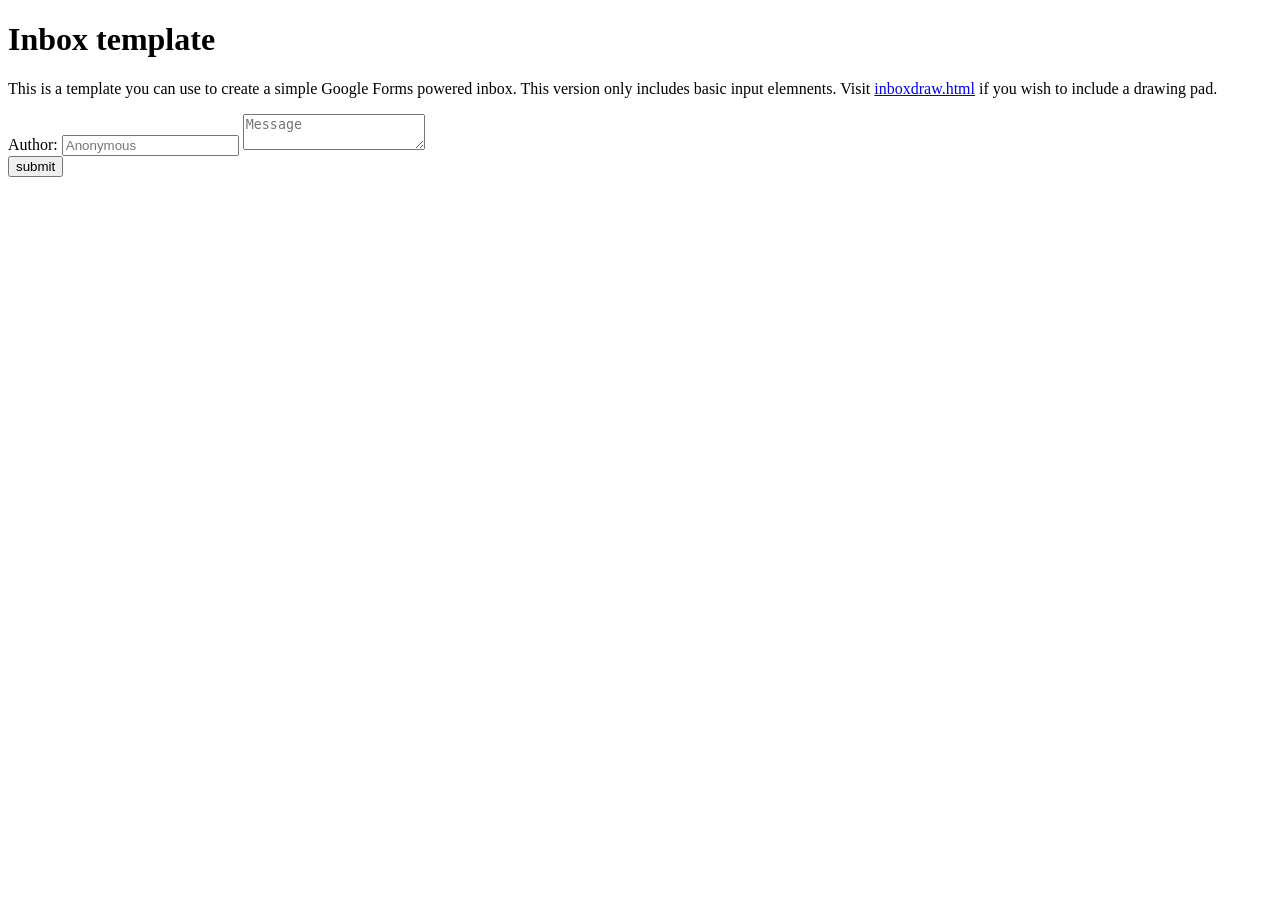
==== inboxbare.html @ 59eec0e2 "initial" ====
<!DOCTYPE html>
<html>
  <head>
    <title>Inbox template with drawing pad</title>
  </head>
  <body>
    <main>
      <h1>Inbox template</h1>
      <p>
        This is a template you can use to create a simple Google Forms powered inbox. This version only includes
        basic input elemnents. Visit <a href="inboxdrwa.html">inboxdraw.html</a> if you wish to include a drawing pad.
      </p>
      <form id="form" method="POST" target="_blank" action="https://docs.google.com/forms/d/e/[GOOGLE FORM URL]/formResponse?usp=pp_url">
        <label>Author: <input id="identity" type="text" name="entry.[ENTRY ID]" placeholder="Anonymous" /></label>
        <textarea id="message" name="entry.[ENTRY ID]" placeholder="Message"></textarea>
        <input type="text" id="canvas-data" name="entry.[ENTRY ID]" style="display: none;" />
        <div id="canvas-area">
          <div id="canvas-container"></div>
        </div>
        <button type="submit" id="submit">submit</button>
      </form>
      <noscript>
        <p>This inbox requires that you <a href="https://www.enable-javascript.com/">enable javascript</a> to function properly.</p>
      </noscript>
    </main>
    <script>
      const tecknar = new Tecknar();
      tecknar.mount("#canvas-container");

      const inputs = document.querySelectorAll(".tecknar-container input, .tecknar-container button");
      inputs.forEach((input) => {
        if (input.tagName == "BUTTON") input.setAttribute("type", "button");
        else input.addEventListener("keydown", (e) => {
          if (e.key == "Enter") e.preventDefault();
        });
      });

      const form = document.getElementById("form");
      const submit = document.getElementById("submit");
      const identity = document.getElementById("identity");
      const message = document.getElementById("message");
      const canvas = document.getElementById("canvas-data");

      const emptyData = tecknar.export().data;
      form.addEventListener("submit", (e) => {
        const data = tecknar.export().data;
        if (!message.value && data == emptyData) {
          alert("You need to fill in at least one field.");
          e.preventDefault();
          return;
        }
        canvas.value = data == emptyData ? "" : data;
      });
    </script>
  </body>
</html>
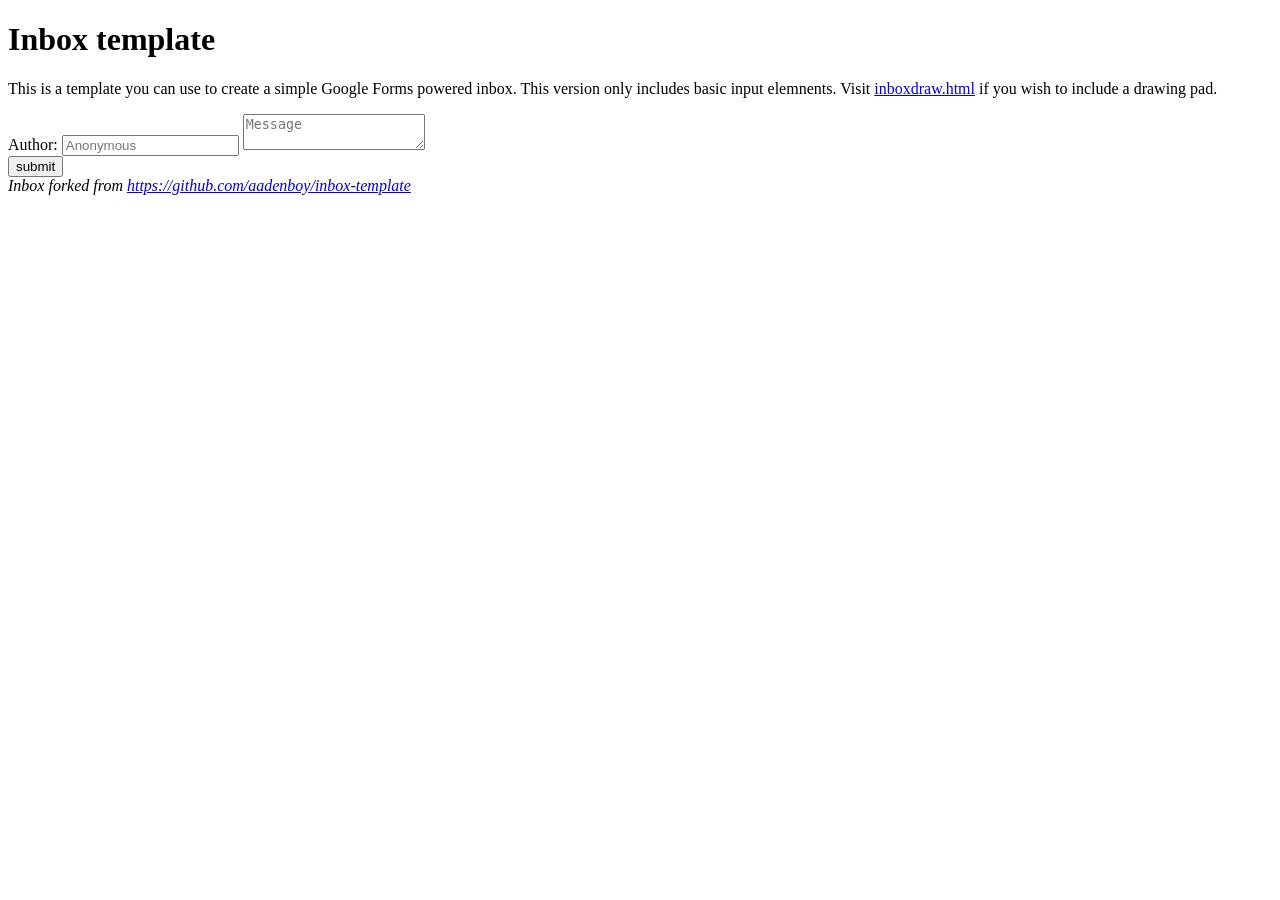
==== commit f5022087: "signatureish" ====
--- a/inboxbare.html
+++ b/inboxbare.html
@@ -19,6 +19,7 @@
         </div>
         <button type="submit" id="submit">submit</button>
       </form>
+      <i>Inbox forked from <a href="https://github.com/aadenboy/inbox-template">https://github.com/aadenboy/inbox-template</a></i>
       <noscript>
         <p>This inbox requires that you <a href="https://www.enable-javascript.com/">enable javascript</a> to function properly.</p>
       </noscript>
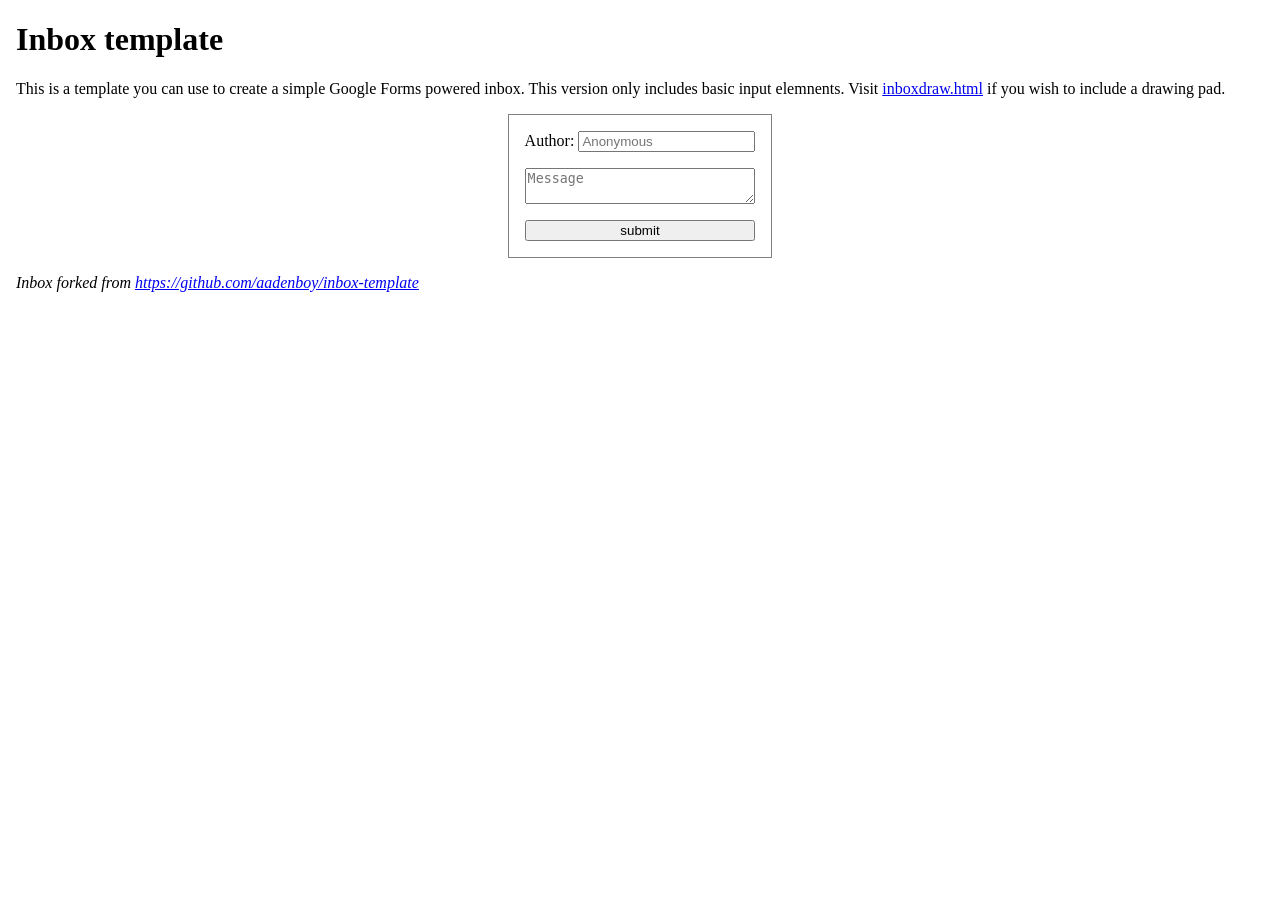
==== commit fbb96db7: "fixes" ====
--- a/inboxbare.html
+++ b/inboxbare.html
@@ -1,7 +1,23 @@
 <!DOCTYPE html>
 <html>
   <head>
-    <title>Inbox template with drawing pad</title>
+    <title>Inbox template</title>
+    <style>
+      body {
+        margin: 1em;
+        font-size: 16px;
+      }
+
+      form {
+        border: 1px solid gray;
+        padding: 1em;
+        display: flex;
+        flex-direction: column;
+        gap: 1em;
+        max-width: fit-content;
+        margin: 1em auto;
+      }
+    </style>
   </head>
   <body>
     <main>
@@ -13,10 +29,7 @@
       <form id="form" method="POST" target="_blank" action="https://docs.google.com/forms/d/e/[GOOGLE FORM URL]/formResponse?usp=pp_url">
         <label>Author: <input id="identity" type="text" name="entry.[ENTRY ID]" placeholder="Anonymous" /></label>
         <textarea id="message" name="entry.[ENTRY ID]" placeholder="Message"></textarea>
-        <input type="text" id="canvas-data" name="entry.[ENTRY ID]" style="display: none;" />
-        <div id="canvas-area">
-          <div id="canvas-container"></div>
-        </div>
+        <!-- Add more elements as needed. -->
         <button type="submit" id="submit">submit</button>
       </form>
       <i>Inbox forked from <a href="https://github.com/aadenboy/inbox-template">https://github.com/aadenboy/inbox-template</a></i>
@@ -25,32 +38,14 @@
       </noscript>
     </main>
     <script>
-      const tecknar = new Tecknar();
-      tecknar.mount("#canvas-container");
-
-      const inputs = document.querySelectorAll(".tecknar-container input, .tecknar-container button");
-      inputs.forEach((input) => {
-        if (input.tagName == "BUTTON") input.setAttribute("type", "button");
-        else input.addEventListener("keydown", (e) => {
-          if (e.key == "Enter") e.preventDefault();
-        });
-      });
-
-      const form = document.getElementById("form");
-      const submit = document.getElementById("submit");
-      const identity = document.getElementById("identity");
-      const message = document.getElementById("message");
-      const canvas = document.getElementById("canvas-data");
-
-      const emptyData = tecknar.export().data;
+      const inputs = Array.from(document.querySelectorAll('#form [name^="entry."]'));
       form.addEventListener("submit", (e) => {
-        const data = tecknar.export().data;
-        if (!message.value && data == emptyData) {
+        const anyFilled = inputs.some(input => input.value !== "");
+        if (!anyFilled) {
           alert("You need to fill in at least one field.");
           e.preventDefault();
           return;
         }
-        canvas.value = data == emptyData ? "" : data;
       });
     </script>
   </body>
